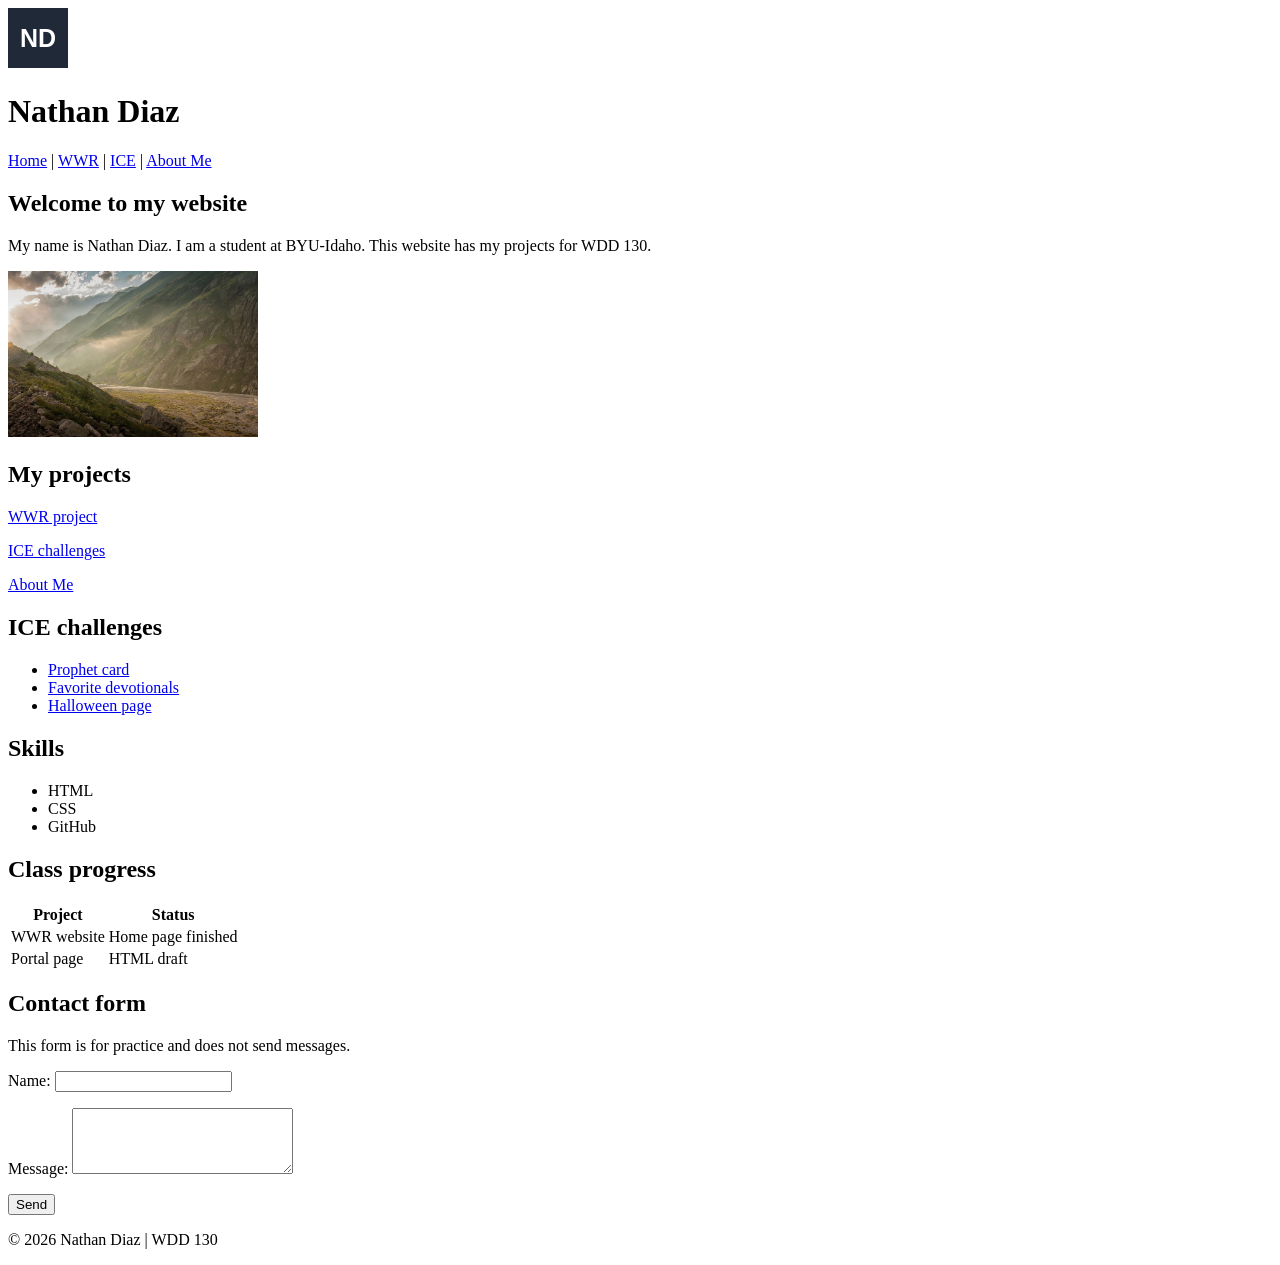
==== index.html @ acfa9f30 "Add Week 6 portal HTML progress check" ====
<!DOCTYPE html>
<html lang="en">
<head>
    <meta charset="UTF-8">
    <meta name="viewport" content="width=device-width, initial-scale=1.0">
    <title>Nathan Diaz | WDD 130 Portal</title>
</head>
<body>
    <header>
        <img src="images/nd-mark.svg" alt="ND logo" width="60" height="60">
        <h1>Nathan Diaz</h1>
        <nav>
            <a href="index.html">Home</a> |
            <a href="wwr/index.html">WWR</a> |
            <a href="#ice">ICE</a> |
            <a href="#about">About Me</a>
        </nav>
    </header>

    <main>
        <section id="about">
            <h2>Welcome to my website</h2>
            <p>My name is Nathan Diaz. I am a student at BYU-Idaho. This website has my projects for WDD 130.</p>
            <img src="wwr/images/mountains.jpg" alt="Mountains from my rafting project" width="250">
        </section>

        <section>
            <h2>My projects</h2>
            <p><a href="wwr/index.html">WWR project</a></p>
            <p><a href="#ice">ICE challenges</a></p>
            <p><a href="#about">About Me</a></p>
        </section>

        <section id="ice">
            <h2>ICE challenges</h2>
            <ul>
                <li><a href="ice/prophet_cards/oaks.html">Prophet card</a></li>
                <li><a href="ice/favorite_devo/favdevo.html">Favorite devotionals</a></li>
                <li><a href="ice/halloween/index.html">Halloween page</a></li>
            </ul>
        </section>

        <section>
            <h2>Skills</h2>
            <ul>
                <li>HTML</li>
                <li>CSS</li>
                <li>GitHub</li>
            </ul>
        </section>

        <section>
            <h2>Class progress</h2>
            <table>
                <tr>
                    <th scope="col">Project</th>
                    <th scope="col">Status</th>
                </tr>
                <tr>
                    <td>WWR website</td>
                    <td>Home page finished</td>
                </tr>
                <tr>
                    <td>Portal page</td>
                    <td>HTML draft</td>
                </tr>
            </table>
        </section>

        <section>
            <h2>Contact form</h2>
            <p>This form is for practice and does not send messages.</p>
            <form>
                <p>
                    <label for="name">Name:</label>
                    <input type="text" id="name" name="name">
                </p>
                <p>
                    <label for="message">Message:</label>
                    <textarea id="message" name="message" rows="4" cols="25"></textarea>
                </p>
                <button type="button">Send</button>
            </form>
        </section>
    </main>

    <footer>
        <p>&copy; 2026 Nathan Diaz | WDD 130</p>
    </footer>
</body>
</html>
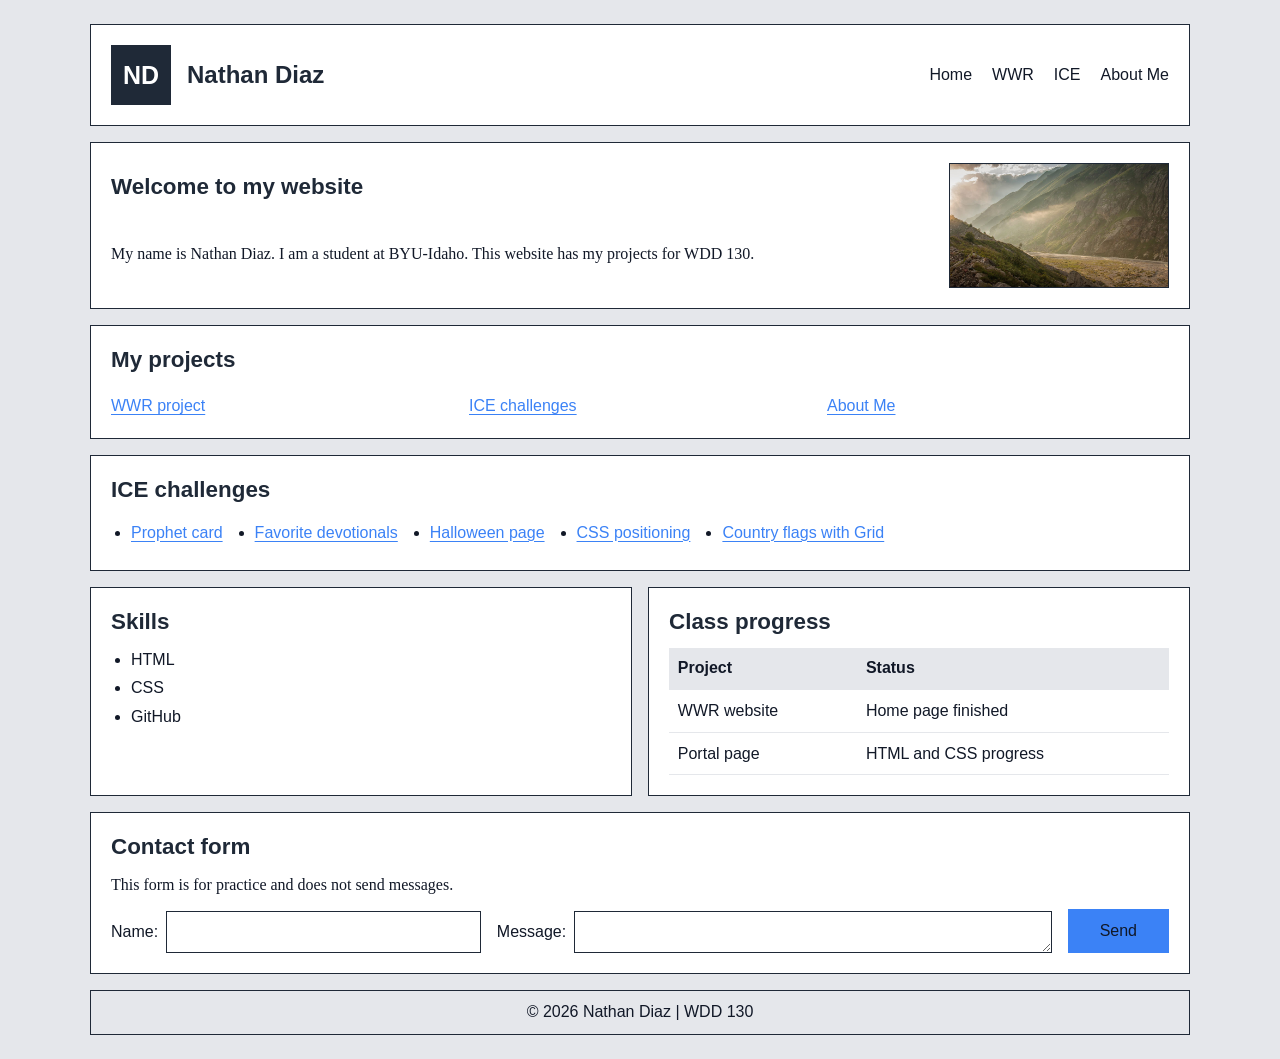
==== commit 055642a8: "Complete Week 7 portal CSS and grid activities" ====
--- a/index.html
+++ b/index.html
@@ -4,15 +4,16 @@
     <meta charset="UTF-8">
     <meta name="viewport" content="width=device-width, initial-scale=1.0">
     <title>Nathan Diaz | WDD 130 Portal</title>
+    <link rel="stylesheet" href="styles/style.css">
 </head>
 <body>
     <header>
         <img src="images/nd-mark.svg" alt="ND logo" width="60" height="60">
         <h1>Nathan Diaz</h1>
         <nav>
-            <a href="index.html">Home</a> |
-            <a href="wwr/index.html">WWR</a> |
-            <a href="#ice">ICE</a> |
+            <a href="index.html">Home</a>
+            <a href="wwr/index.html">WWR</a>
+            <a href="#ice">ICE</a>
             <a href="#about">About Me</a>
         </nav>
     </header>
@@ -24,7 +25,7 @@
             <img src="wwr/images/mountains.jpg" alt="Mountains from my rafting project" width="250">
         </section>
 
-        <section>
+        <section class="projects">
             <h2>My projects</h2>
             <p><a href="wwr/index.html">WWR project</a></p>
             <p><a href="#ice">ICE challenges</a></p>
@@ -37,6 +38,8 @@
                 <li><a href="ice/prophet_cards/oaks.html">Prophet card</a></li>
                 <li><a href="ice/favorite_devo/favdevo.html">Favorite devotionals</a></li>
                 <li><a href="ice/halloween/index.html">Halloween page</a></li>
+                <li><a href="ice/positioning/positioning.html">CSS positioning</a></li>
+                <li><a href="ice/grid_flags/flags.html">Country flags with Grid</a></li>
             </ul>
         </section>
 
@@ -62,12 +65,12 @@
                 </tr>
                 <tr>
                     <td>Portal page</td>
-                    <td>HTML draft</td>
+                    <td>HTML and CSS progress</td>
                 </tr>
             </table>
         </section>
 
-        <section>
+        <section class="contact">
             <h2>Contact form</h2>
             <p>This form is for practice and does not send messages.</p>
             <form>
--- a/styles/style.css
+++ b/styles/style.css
@@ -0,0 +1,51 @@
+/* Progress 300: colors, fonts, and layout from the Progress 100 plan. */
+* { box-sizing: border-box; }
+body { margin: 0; padding: 1.5rem; background: #e5e7eb; color: #111827; font-family: Arial, Helvetica, sans-serif; line-height: 1.5; }
+header, main, footer { max-width: 1100px; margin: 0 auto; }
+header { padding: 1.25rem; background: #ffffff; border: 1px solid #1f2937; display: grid; grid-template-columns: 60px 1fr auto; align-items: center; gap: 1rem; }
+header img { display: block; }
+h1, h2 { color: #1f2937; font-family: Arial, Helvetica, sans-serif; line-height: 1.25; }
+h1 { margin: 0; font-size: 1.5rem; }
+h2 { margin: 0 0 .75rem; font-size: 1.4rem; }
+p { margin: 0 0 .75rem; font-family: Georgia, 'Times New Roman', serif; }
+nav { display: flex; flex-wrap: wrap; gap: 1.25rem; }
+nav a { color: #111827; text-decoration: none; }
+nav a:hover { text-decoration: underline; }
+a { color: #3b82f6; text-underline-offset: .2em; }
+a:hover { color: #1f2937; }
+a:focus-visible, input:focus-visible, textarea:focus-visible, button:focus-visible { outline: 3px solid #3b82f6; outline-offset: 3px; }
+main { display: grid; grid-template-columns: repeat(2, minmax(0, 1fr)); gap: 1rem; padding: 1rem 0; }
+section { padding: 1.25rem; background: #ffffff; border: 1px solid #1f2937; }
+#about { grid-column: 1 / -1; display: grid; grid-template-columns: 1fr 220px; align-items: center; gap: .5rem 1.5rem; }
+#about h2, #about p { grid-column: 1; }
+#about img { grid-column: 2; grid-row: 1 / 3; width: 100%; height: 125px; object-fit: cover; border: 1px solid #1f2937; }
+.projects { grid-column: 1 / -1; display: grid; grid-template-columns: repeat(3, 1fr); gap: .5rem 1rem; }
+.projects h2 { grid-column: 1 / -1; }
+.projects p { margin: 0; font-family: Arial, Helvetica, sans-serif; }
+#ice { grid-column: 1 / -1; }
+#ice ul { display: flex; flex-wrap: wrap; gap: .5rem 2rem; margin-bottom: 0; }
+ul { padding-left: 1.25rem; margin-top: 0; }
+li { margin: .3rem 0; }
+table { width: 100%; border-collapse: collapse; }
+th, td { padding: .55rem; border-bottom: 1px solid #e5e7eb; text-align: left; }
+th { background: #e5e7eb; }
+.contact { grid-column: 1 / -1; }
+form { display: grid; grid-template-columns: 1fr 1.5fr auto; gap: 1rem; align-items: end; }
+form p { display: grid; grid-template-columns: auto 1fr; gap: .5rem; align-items: center; margin: 0; font-family: Arial, Helvetica, sans-serif; }
+input, textarea { min-width: 0; width: 100%; padding: .5rem; border: 1px solid #1f2937; background: #ffffff; color: #111827; font: inherit; }
+textarea { height: 2.6rem; min-height: 2.6rem; resize: vertical; }
+button { padding: .6rem 2rem; background: #3b82f6; color: #111827; border: 0; font: inherit; cursor: pointer; }
+button:hover { background: #1f2937; color: #ffffff; }
+footer { text-align: center; padding: .6rem; border: 1px solid #1f2937; background: #e5e7eb; }
+footer p { margin: 0; font-family: Arial, Helvetica, sans-serif; }
+@media (max-width: 720px) {
+    body { padding: 1rem; }
+    header { grid-template-columns: 60px 1fr; }
+    nav { grid-column: 1 / -1; }
+    main { grid-template-columns: 1fr; }
+    #about { grid-template-columns: 1fr; }
+    #about img { grid-column: 1; grid-row: auto; max-width: 300px; height: auto; }
+    .projects, form { grid-template-columns: 1fr; }
+    form p { grid-template-columns: 1fr; }
+    button { justify-self: start; }
+}
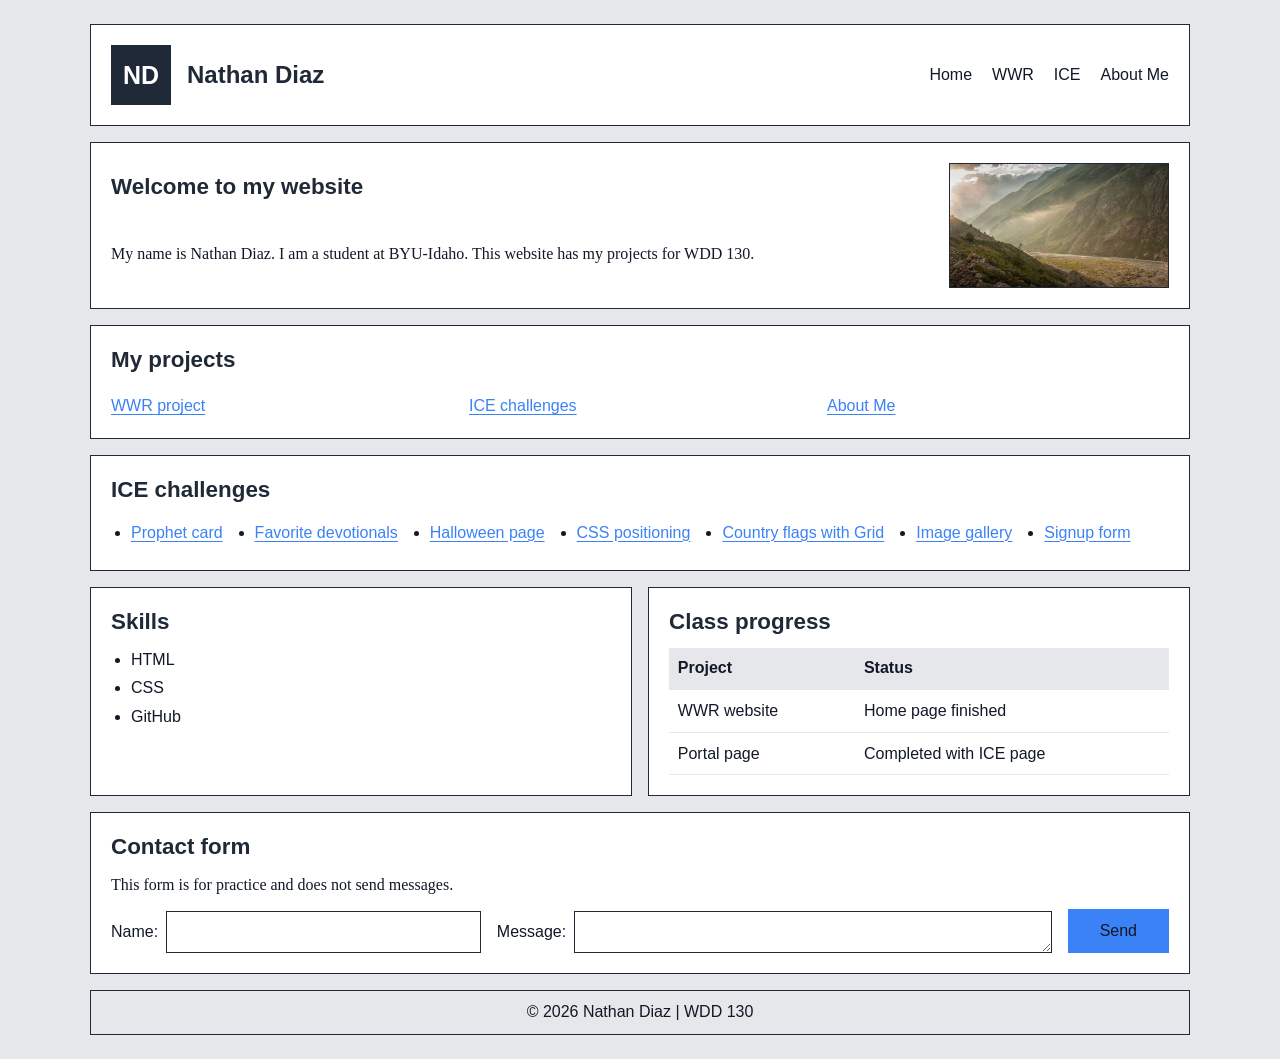
==== commit e8cc3f43: "Complete portal ICE page and update navigation" ====
--- a/index.html
+++ b/index.html
@@ -13,8 +13,8 @@
         <nav>
             <a href="index.html">Home</a>
             <a href="wwr/index.html">WWR</a>
-            <a href="#ice">ICE</a>
-            <a href="#about">About Me</a>
+            <a href="ice.html">ICE</a>
+            <a href="about.html">About Me</a>
         </nav>
     </header>
 
@@ -28,8 +28,8 @@
         <section class="projects">
             <h2>My projects</h2>
             <p><a href="wwr/index.html">WWR project</a></p>
-            <p><a href="#ice">ICE challenges</a></p>
-            <p><a href="#about">About Me</a></p>
+            <p><a href="ice.html">ICE challenges</a></p>
+            <p><a href="about.html">About Me</a></p>
         </section>
 
         <section id="ice">
@@ -40,6 +40,8 @@
                 <li><a href="ice/halloween/index.html">Halloween page</a></li>
                 <li><a href="ice/positioning/positioning.html">CSS positioning</a></li>
                 <li><a href="ice/grid_flags/flags.html">Country flags with Grid</a></li>
+                <li><a href="ice/gallery/gallery.html">Image gallery</a></li>
+                <li><a href="ice/signup/signup.html">Signup form</a></li>
             </ul>
         </section>
 
@@ -65,7 +67,7 @@
                 </tr>
                 <tr>
                     <td>Portal page</td>
-                    <td>HTML and CSS progress</td>
+                    <td>Completed with ICE page</td>
                 </tr>
             </table>
         </section>
